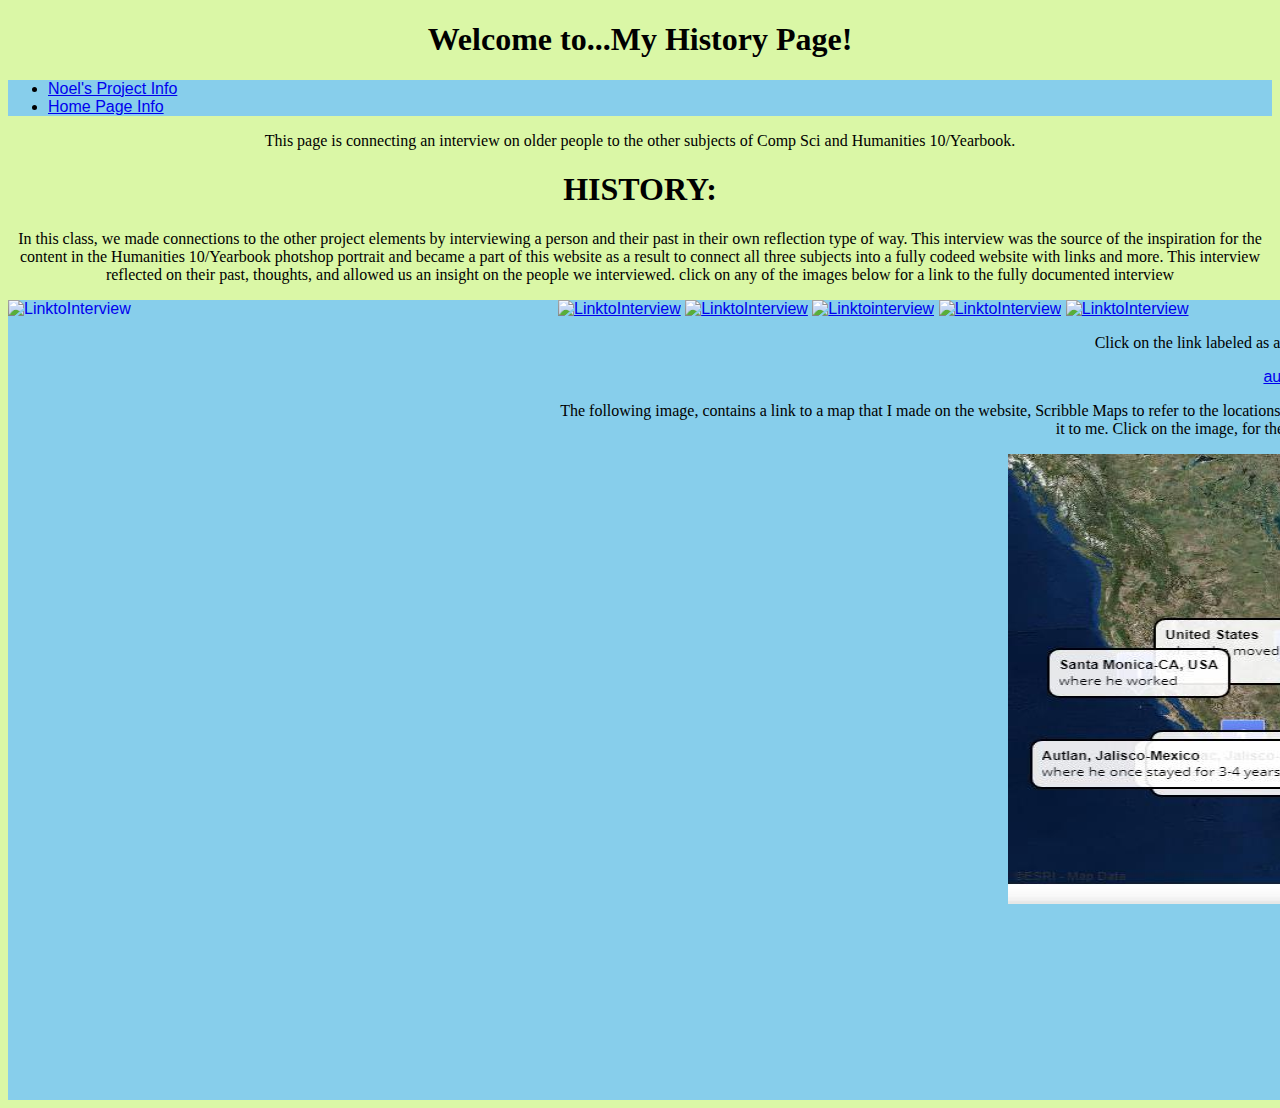
==== daramola.html @ 9bf61107 "Add files via upload" ====
<!DOCTYPE html>
<html>
	<head>
		<link rel="stylesheet" href="stylesheet.css">
			<style>
				.intro {
				background-color: skyblue;
				}
			</style>
	</head>
	<body>
	<h1 class="cell">Welcome to...My History Page!</h1>
	<div class="intro">
		<ul>
			<li><a href="noel.html">Noel's Project Info</a></li>
			<li><a href="index.html"> Home Page Info</a></li>
		</ul>
	</div>
	<p>This page is connecting an interview on older people to the other subjects of Comp Sci and Humanities 10/Yearbook.</p>
	<h1 class="cell">HISTORY:</h1>
	<p class="cell">In this class, we made connections to the other project elements by interviewing a person and their past in their own reflection type of way. This interview was the source of the inspiration for the content in the Humanities 10/Yearbook photshop portrait and became a part of this website as a result to connect all three subjects into a fully codeed website with links and more. This interview reflected on their past, thoughts, and allowed us an insight on the people we interviewed. click on any of the images below for a link to the fully documented interview</p> 
	<div style="width:2000px;height:800px;overflow:scroll;background-color:skyblue;">
		<a href="https://docs.google.com/document/d/1ZL0F9QjdlZWeyYFubNf2-0sah_cZzyagw7t5_3kT270/edit?usp=sharing"><img border="0" alt="LinktoInterview" src="images/InterviewTranscript1.jpg" align="left" width="550" height="450"></a>
		<a href="https://docs.google.com/document/d/1ZL0F9QjdlZWeyYFubNf2-0sah_cZzyagw7t5_3kT270/edit?usp=sharing"><img border="0" alt="LinktoInterview" src="images/InterviewTranscript2.jpg" align="center-left" width="550" height="450"></a>
		<a href="https://docs.google.com/document/d/1ZL0F9QjdlZWeyYFubNf2-0sah_cZzyagw7t5_3kT270/edit?usp=sharing"><img border="0" alt="LinktoInterview" src="images/InterviewTranscript3.jpg" align="center-right" width="550" height="450"></a>
		<a href="https://docs.google.com/document/d/1ZL0F9QjdlZWeyYFubNf2-0sah_cZzyagw7t5_3kT270/edit?usp=sharing"><img border="0" alt="Linktointerview" src="images/InterviewTranscript4.jpg" align="right-side" width="550" height="450"></a>
		<a href="https://docs.google.com/document/d/1ZL0F9QjdlZWeyYFubNf2-0sah_cZzyagw7t5_3kT270/edit?usp=sharing"><img border="0" alt="LinktoInterview" src="images/intervieTranscript5.jpg" align="center-left" width="550" height="450"></a>
		<a href="https://docs.google.com/document/d/1ZL0F9QjdlZWeyYFubNf2-0sah_cZzyagw7t5_3kT270/edit?usp=sharing"><img border="0" alt="LinktoInterview" src="images/InterviewTranscript6.jpg" align="center-right" width="550" height="350"></a>
		<p class="cell">Click on the link labeled as audio to listen to the interview.</p>
		<center><a href= "https://drive.google.com/drive/folders/1bx_pTEczO-4Wyf5qx8s4DNbTML0gKweU">audio</a></center>
		<p class="cell">The following image, contains a link to a map that I made on the website, Scribble Maps to refer to the locations mentioned in the interview to further my research on their history and places they've been to through mentioning it to me. Click on the image, for the full resolution map on the website.</p>
		<center><a href="images/ScribbleMap.jpg"><img border="0" alt="LinktoScribbleMap" src="images/ScribbleMap.jpg" align="center" width="550" height="450"></a></center>
	</div>
	</body>
</html>
---- stylesheet.css ----
body {
	text-align: center;
	background-color: #DAF7A6;
	font-family:"Calibri"
}
div {
	text-align: left;
	color: #000000;
	font-family: "Helvetica";
	font-size: "20px"
}
p {
	text-align: center;
	color: #000000;
	font-family: "Times New Roman";
	font-size:"20px";
}
.cell {cursor: cell;}
.intro {
	background-color: #FFC300;
}
/* Style the tab */
.tab {
    overflow: hidden;
    border: 1px solid #5d8aa8;
    background-color: #5d8aa8;
}

/* Style the buttons inside the tab */
.tab button {
    background-color: inherit;
    float: left;
    border: none;
    outline: none;
    cursor: pointer;
    padding: 14px 16px;
    transition: 0.3s;
    font-size: 17px;
}

/* Change background color of buttons on hover */
.tab button:hover {
    background-color: #00308f;
}

/* Create an active/current tablink class */
.tab button.active {
    background-color: #5d8aa8;
}

/* Style the tab content */
.tabcontent {
    display: none;
    padding: 6px 12px;
    border: 1px solid #5d8aa8;
    border-top: none;
}
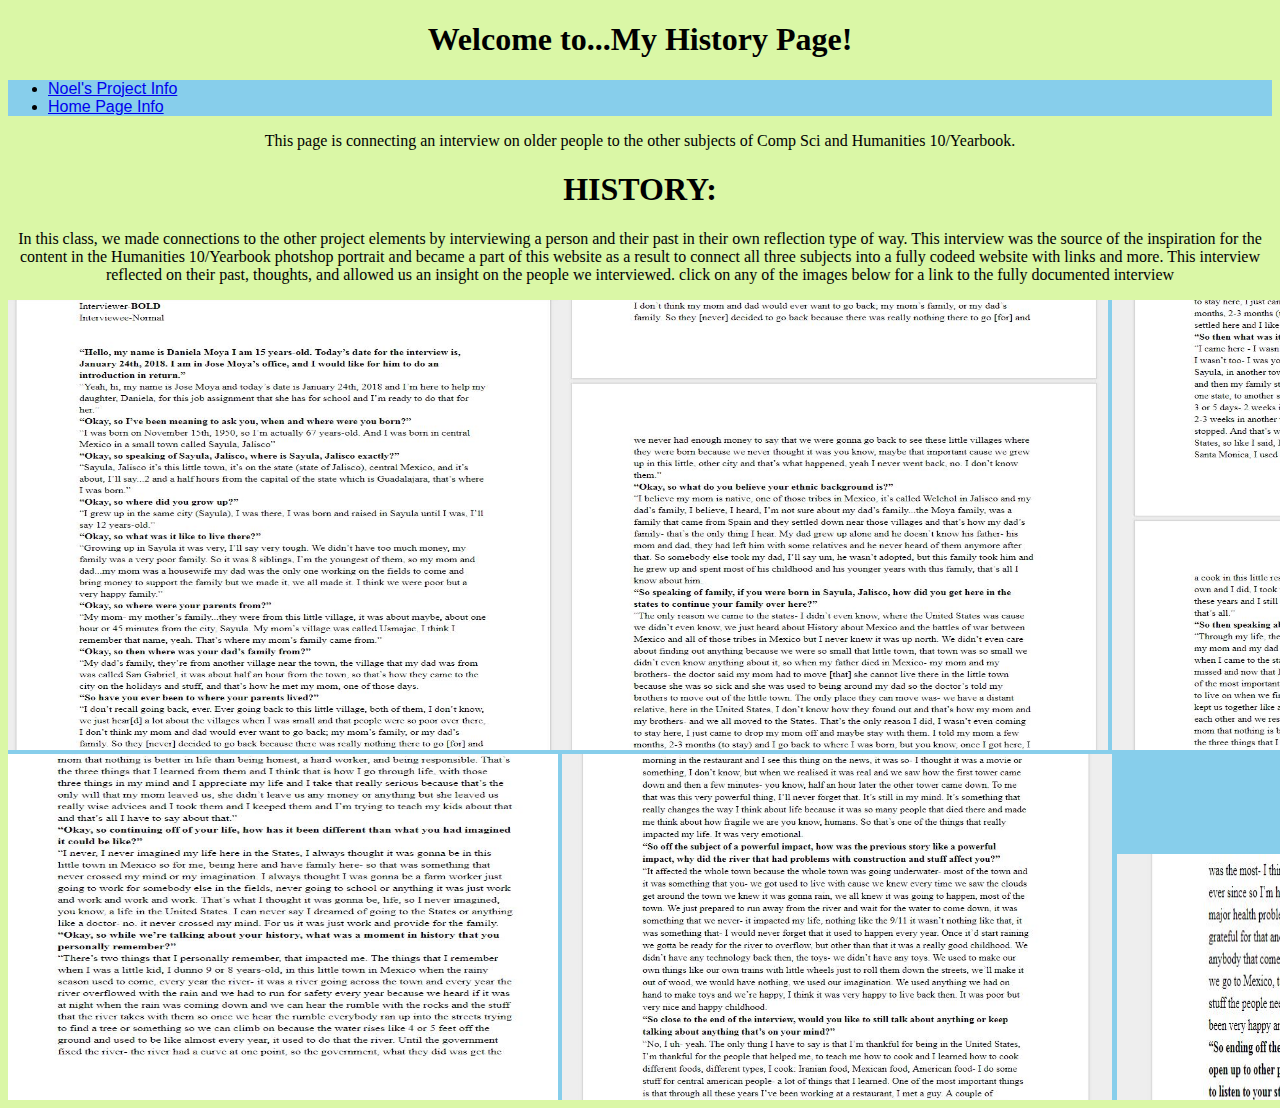
==== commit 23258455: "Add files via upload" ====
--- a/daramola.html
+++ b/daramola.html
@@ -20,12 +20,12 @@
 	<h1 class="cell">HISTORY:</h1>
 	<p class="cell">In this class, we made connections to the other project elements by interviewing a person and their past in their own reflection type of way. This interview was the source of the inspiration for the content in the Humanities 10/Yearbook photshop portrait and became a part of this website as a result to connect all three subjects into a fully codeed website with links and more. This interview reflected on their past, thoughts, and allowed us an insight on the people we interviewed. click on any of the images below for a link to the fully documented interview</p> 
 	<div style="width:2000px;height:800px;overflow:scroll;background-color:skyblue;">
-		<a href="https://docs.google.com/document/d/1ZL0F9QjdlZWeyYFubNf2-0sah_cZzyagw7t5_3kT270/edit?usp=sharing"><img border="0" alt="LinktoInterview" src="images/InterviewTranscript1.jpg" align="left" width="550" height="450"></a>
-		<a href="https://docs.google.com/document/d/1ZL0F9QjdlZWeyYFubNf2-0sah_cZzyagw7t5_3kT270/edit?usp=sharing"><img border="0" alt="LinktoInterview" src="images/InterviewTranscript2.jpg" align="center-left" width="550" height="450"></a>
-		<a href="https://docs.google.com/document/d/1ZL0F9QjdlZWeyYFubNf2-0sah_cZzyagw7t5_3kT270/edit?usp=sharing"><img border="0" alt="LinktoInterview" src="images/InterviewTranscript3.jpg" align="center-right" width="550" height="450"></a>
-		<a href="https://docs.google.com/document/d/1ZL0F9QjdlZWeyYFubNf2-0sah_cZzyagw7t5_3kT270/edit?usp=sharing"><img border="0" alt="Linktointerview" src="images/InterviewTranscript4.jpg" align="right-side" width="550" height="450"></a>
-		<a href="https://docs.google.com/document/d/1ZL0F9QjdlZWeyYFubNf2-0sah_cZzyagw7t5_3kT270/edit?usp=sharing"><img border="0" alt="LinktoInterview" src="images/intervieTranscript5.jpg" align="center-left" width="550" height="450"></a>
-		<a href="https://docs.google.com/document/d/1ZL0F9QjdlZWeyYFubNf2-0sah_cZzyagw7t5_3kT270/edit?usp=sharing"><img border="0" alt="LinktoInterview" src="images/InterviewTranscript6.jpg" align="center-right" width="550" height="350"></a>
+		<a href="https://docs.google.com/document/d/1ZL0F9QjdlZWeyYFubNf2-0sah_cZzyagw7t5_3kT270/edit?usp=sharing"><img border="0" alt="LinktoInterview" src="images/InterviewTranscript1.JPG" align="left" width="550" height="450"></a>
+		<a href="https://docs.google.com/document/d/1ZL0F9QjdlZWeyYFubNf2-0sah_cZzyagw7t5_3kT270/edit?usp=sharing"><img border="0" alt="LinktoInterview" src="images/InterviewTranscript2.JPG" align="center-left" width="550" height="450"></a>
+		<a href="https://docs.google.com/document/d/1ZL0F9QjdlZWeyYFubNf2-0sah_cZzyagw7t5_3kT270/edit?usp=sharing"><img border="0" alt="LinktoInterview" src="images/InterviewTranscript3.JPG" align="center-right" width="550" height="450"></a>
+		<a href="https://docs.google.com/document/d/1ZL0F9QjdlZWeyYFubNf2-0sah_cZzyagw7t5_3kT270/edit?usp=sharing"><img border="0" alt="Linktointerview" src="images/InterviewTranscript4.JPG" align="right-side" width="550" height="450"></a>
+		<a href="https://docs.google.com/document/d/1ZL0F9QjdlZWeyYFubNf2-0sah_cZzyagw7t5_3kT270/edit?usp=sharing"><img border="0" alt="LinktoInterview" src="images/IntervieTranscript5.JPG" align="center-left" width="550" height="450"></a>
+		<a href="https://docs.google.com/document/d/1ZL0F9QjdlZWeyYFubNf2-0sah_cZzyagw7t5_3kT270/edit?usp=sharing"><img border="0" alt="LinktoInterview" src="images/InterviewTranscript6.JPG" align="center-right" width="550" height="350"></a>
 		<p class="cell">Click on the link labeled as audio to listen to the interview.</p>
 		<center><a href= "https://drive.google.com/drive/folders/1bx_pTEczO-4Wyf5qx8s4DNbTML0gKweU">audio</a></center>
 		<p class="cell">The following image, contains a link to a map that I made on the website, Scribble Maps to refer to the locations mentioned in the interview to further my research on their history and places they've been to through mentioning it to me. Click on the image, for the full resolution map on the website.</p>
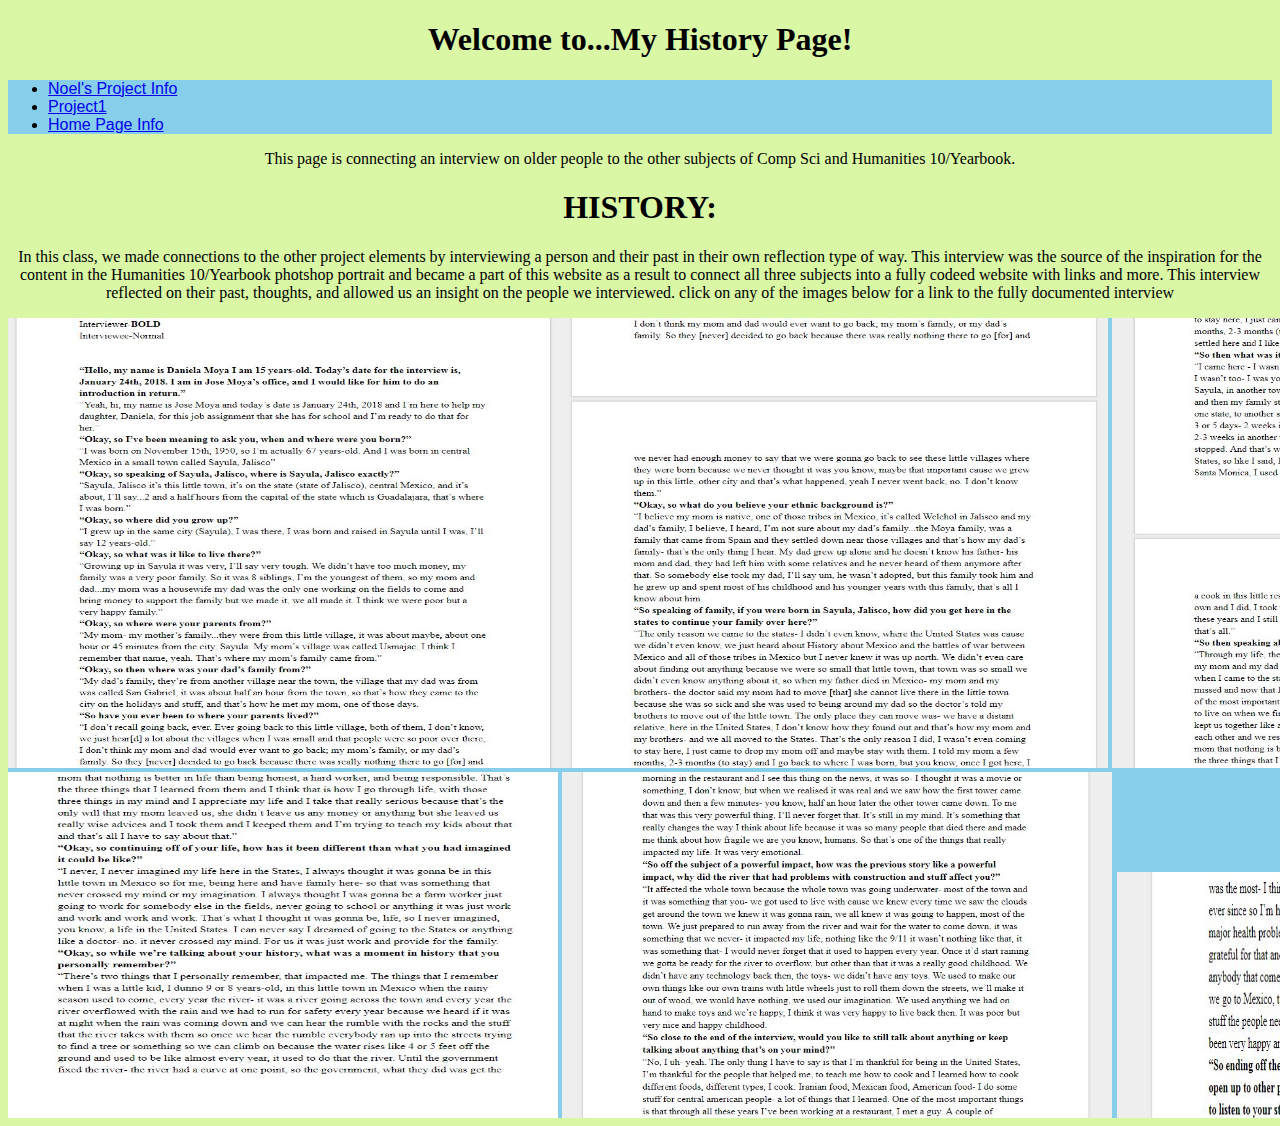
==== commit 88287de0: "Add files via upload" ====
--- a/daramola.html
+++ b/daramola.html
@@ -2,34 +2,30 @@
 <html>
 	<head>
 		<link rel="stylesheet" href="stylesheet.css">
-			<style>
-				.intro {
-				background-color: skyblue;
-				}
-			</style>
 	</head>
-	<body>
-	<h1 class="cell">Welcome to...My History Page!</h1>
-	<div class="intro">
-		<ul>
-			<li><a href="noel.html">Noel's Project Info</a></li>
-			<li><a href="index.html"> Home Page Info</a></li>
-		</ul>
-	</div>
-	<p>This page is connecting an interview on older people to the other subjects of Comp Sci and Humanities 10/Yearbook.</p>
-	<h1 class="cell">HISTORY:</h1>
-	<p class="cell">In this class, we made connections to the other project elements by interviewing a person and their past in their own reflection type of way. This interview was the source of the inspiration for the content in the Humanities 10/Yearbook photshop portrait and became a part of this website as a result to connect all three subjects into a fully codeed website with links and more. This interview reflected on their past, thoughts, and allowed us an insight on the people we interviewed. click on any of the images below for a link to the fully documented interview</p> 
-	<div style="width:2000px;height:800px;overflow:scroll;background-color:skyblue;">
-		<a href="https://docs.google.com/document/d/1ZL0F9QjdlZWeyYFubNf2-0sah_cZzyagw7t5_3kT270/edit?usp=sharing"><img border="0" alt="LinktoInterview" src="images/InterviewTranscript1.JPG" align="left" width="550" height="450"></a>
-		<a href="https://docs.google.com/document/d/1ZL0F9QjdlZWeyYFubNf2-0sah_cZzyagw7t5_3kT270/edit?usp=sharing"><img border="0" alt="LinktoInterview" src="images/InterviewTranscript2.JPG" align="center-left" width="550" height="450"></a>
-		<a href="https://docs.google.com/document/d/1ZL0F9QjdlZWeyYFubNf2-0sah_cZzyagw7t5_3kT270/edit?usp=sharing"><img border="0" alt="LinktoInterview" src="images/InterviewTranscript3.JPG" align="center-right" width="550" height="450"></a>
-		<a href="https://docs.google.com/document/d/1ZL0F9QjdlZWeyYFubNf2-0sah_cZzyagw7t5_3kT270/edit?usp=sharing"><img border="0" alt="Linktointerview" src="images/InterviewTranscript4.JPG" align="right-side" width="550" height="450"></a>
-		<a href="https://docs.google.com/document/d/1ZL0F9QjdlZWeyYFubNf2-0sah_cZzyagw7t5_3kT270/edit?usp=sharing"><img border="0" alt="LinktoInterview" src="images/IntervieTranscript5.JPG" align="center-left" width="550" height="450"></a>
-		<a href="https://docs.google.com/document/d/1ZL0F9QjdlZWeyYFubNf2-0sah_cZzyagw7t5_3kT270/edit?usp=sharing"><img border="0" alt="LinktoInterview" src="images/InterviewTranscript6.JPG" align="center-right" width="550" height="350"></a>
-		<p class="cell">Click on the link labeled as audio to listen to the interview.</p>
-		<center><a href= "https://drive.google.com/drive/folders/1bx_pTEczO-4Wyf5qx8s4DNbTML0gKweU">audio</a></center>
-		<p class="cell">The following image, contains a link to a map that I made on the website, Scribble Maps to refer to the locations mentioned in the interview to further my research on their history and places they've been to through mentioning it to me. Click on the image, for the full resolution map on the website.</p>
-		<center><a href="images/ScribbleMap.jpg"><img border="0" alt="LinktoScribbleMap" src="images/ScribbleMap.jpg" align="center" width="550" height="450"></a></center>
-	</div>
-	</body>
+		<body>
+				<h1 class="cell">Welcome to...My History Page!</h1>
+			<div class="intro">
+				<ul>
+					<li><a href="noel.html">Noel's Project Info</a></li>
+					<li><a href="index.html">Project1</a></li>
+					<li><a href="index.html"> Home Page Info</a></li>
+				</ul>
+			</div>
+				<p>This page is connecting an interview on older people to the other subjects of Comp Sci and Humanities 10/Yearbook.</p>
+				<h1 class="cell">HISTORY:</h1>
+				<p class="cell">In this class, we made connections to the other project elements by interviewing a person and their past in their own reflection type of way. This interview was the source of the inspiration for the content in the Humanities 10/Yearbook photshop portrait and became a part of this website as a result to connect all three subjects into a fully codeed website with links and more. This interview reflected on their past, thoughts, and allowed us an insight on the people we interviewed. click on any of the images below for a link to the fully documented interview</p> 
+			<div style="width:2000px;height:800px;overflow:scroll;background-color:skyblue;">
+				<a href="https://docs.google.com/document/d/1ZL0F9QjdlZWeyYFubNf2-0sah_cZzyagw7t5_3kT270/edit?usp=sharing"><img border="0" alt="LinktoInterview" src="images/InterviewTranscript1.JPG" align="left" width="550" height="450"></a>
+				<a href="https://docs.google.com/document/d/1ZL0F9QjdlZWeyYFubNf2-0sah_cZzyagw7t5_3kT270/edit?usp=sharing"><img border="0" alt="LinktoInterview" src="images/InterviewTranscript2.JPG" align="center-left" width="550" height="450"></a>
+				<a href="https://docs.google.com/document/d/1ZL0F9QjdlZWeyYFubNf2-0sah_cZzyagw7t5_3kT270/edit?usp=sharing"><img border="0" alt="LinktoInterview" src="images/InterviewTranscript3.JPG" align="center-right" width="550" height="450"></a>
+				<a href="https://docs.google.com/document/d/1ZL0F9QjdlZWeyYFubNf2-0sah_cZzyagw7t5_3kT270/edit?usp=sharing"><img border="0" alt="Linktointerview" src="images/InterviewTranscript4.JPG" align="right-side" width="550" height="450"></a>
+				<a href="https://docs.google.com/document/d/1ZL0F9QjdlZWeyYFubNf2-0sah_cZzyagw7t5_3kT270/edit?usp=sharing"><img border="0" alt="LinktoInterview" src="images/IntervieTranscript5.JPG" align="center-left" width="550" height="450"></a>
+				<a href="https://docs.google.com/document/d/1ZL0F9QjdlZWeyYFubNf2-0sah_cZzyagw7t5_3kT270/edit?usp=sharing"><img border="0" alt="LinktoInterview" src="images/InterviewTranscript6.JPG" align="center-right" width="550" height="350"></a>
+				<p class="cell">Click on the link labeled as audio to listen to the interview.</p>
+				<center><a href= "https://drive.google.com/drive/folders/1bx_pTEczO-4Wyf5qx8s4DNbTML0gKweU">audio</a></center>
+				<p class="cell">The following image, contains a link to a map that I made on the website, Scribble Maps to refer to the locations mentioned in the interview to further my research on their history and places they've been to through mentioning it to me. Click on the image, for the full resolution map on the website.</p>
+				<center><a href="images/ScribbleMap.jpg"><img border="0" alt="LinktoScribbleMap" src="images/ScribbleMap.jpg" align="center" width="550" height="450"></a></center>
+			</div>
+		</body>
 </html>--- a/stylesheet.css
+++ b/stylesheet.css
@@ -19,39 +19,11 @@
 .intro {
 	background-color: #FFC300;
 }
-/* Style the tab */
 .tab {
     overflow: hidden;
     border: 1px solid #5d8aa8;
     background-color: #5d8aa8;
 }
-
-/* Style the buttons inside the tab */
-.tab button {
-    background-color: inherit;
-    float: left;
-    border: none;
-    outline: none;
-    cursor: pointer;
-    padding: 14px 16px;
-    transition: 0.3s;
-    font-size: 17px;
-}
-
-/* Change background color of buttons on hover */
-.tab button:hover {
-    background-color: #00308f;
-}
-
-/* Create an active/current tablink class */
-.tab button.active {
-    background-color: #5d8aa8;
-}
-
-/* Style the tab content */
-.tabcontent {
-    display: none;
-    padding: 6px 12px;
-    border: 1px solid #5d8aa8;
-    border-top: none;
-}
+.intro {
+				background-color: skyblue;
+}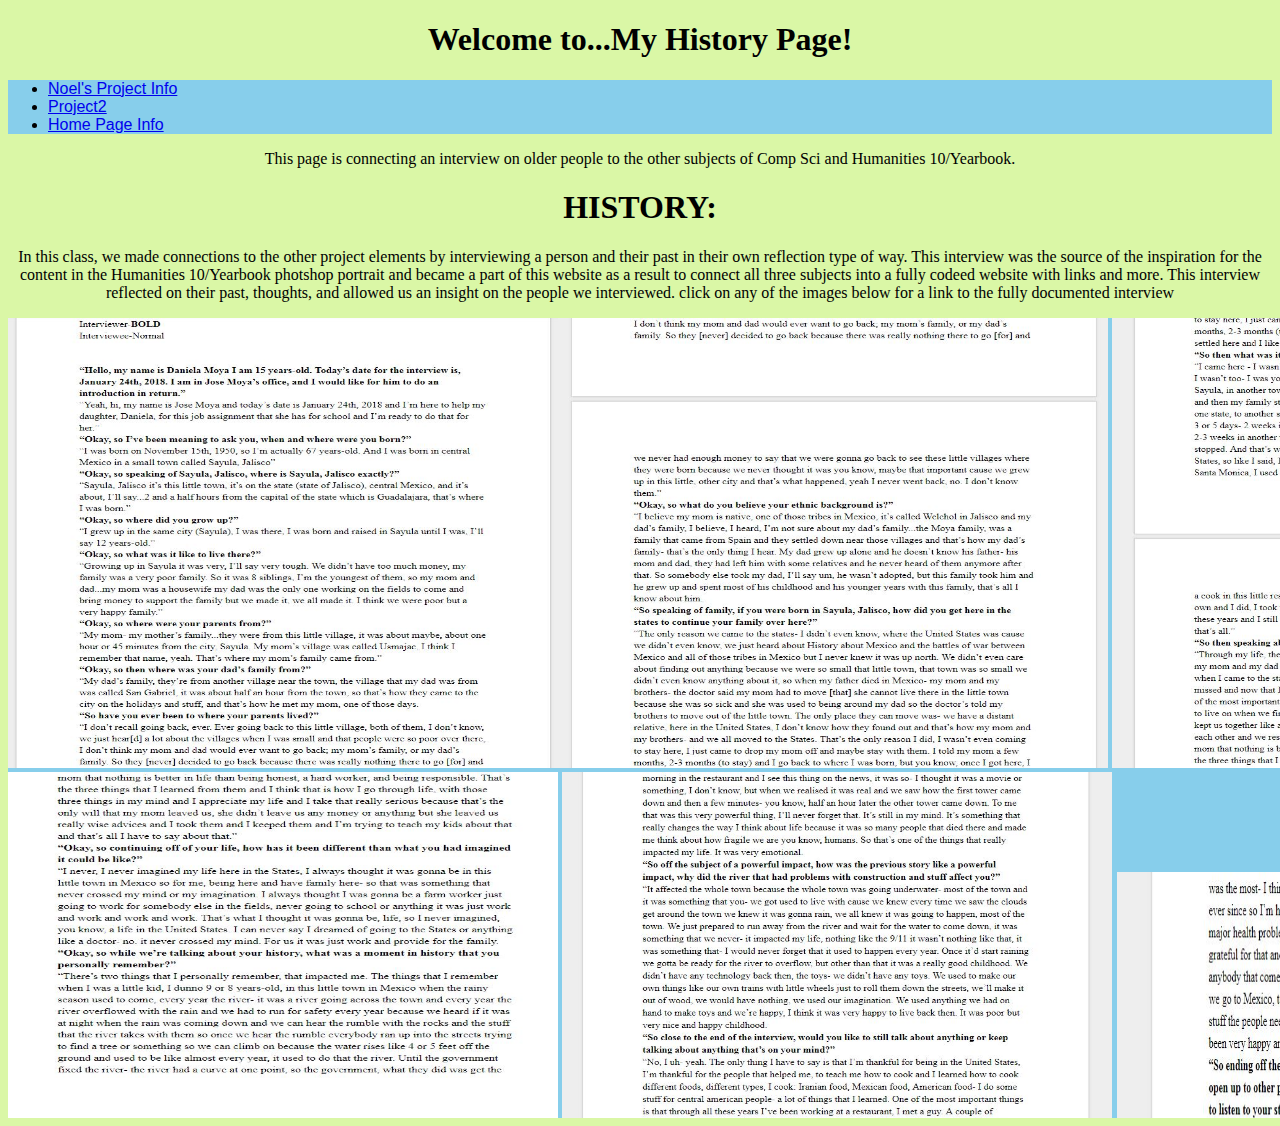
==== commit e31dd295: "Add files via upload" ====
--- a/daramola.html
+++ b/daramola.html
@@ -8,7 +8,7 @@
 			<div class="intro">
 				<ul>
 					<li><a href="noel.html">Noel's Project Info</a></li>
-					<li><a href="index.html">Project1</a></li>
+					<li><a href="index2.html">Project2</a></li>
 					<li><a href="index.html"> Home Page Info</a></li>
 				</ul>
 			</div>
